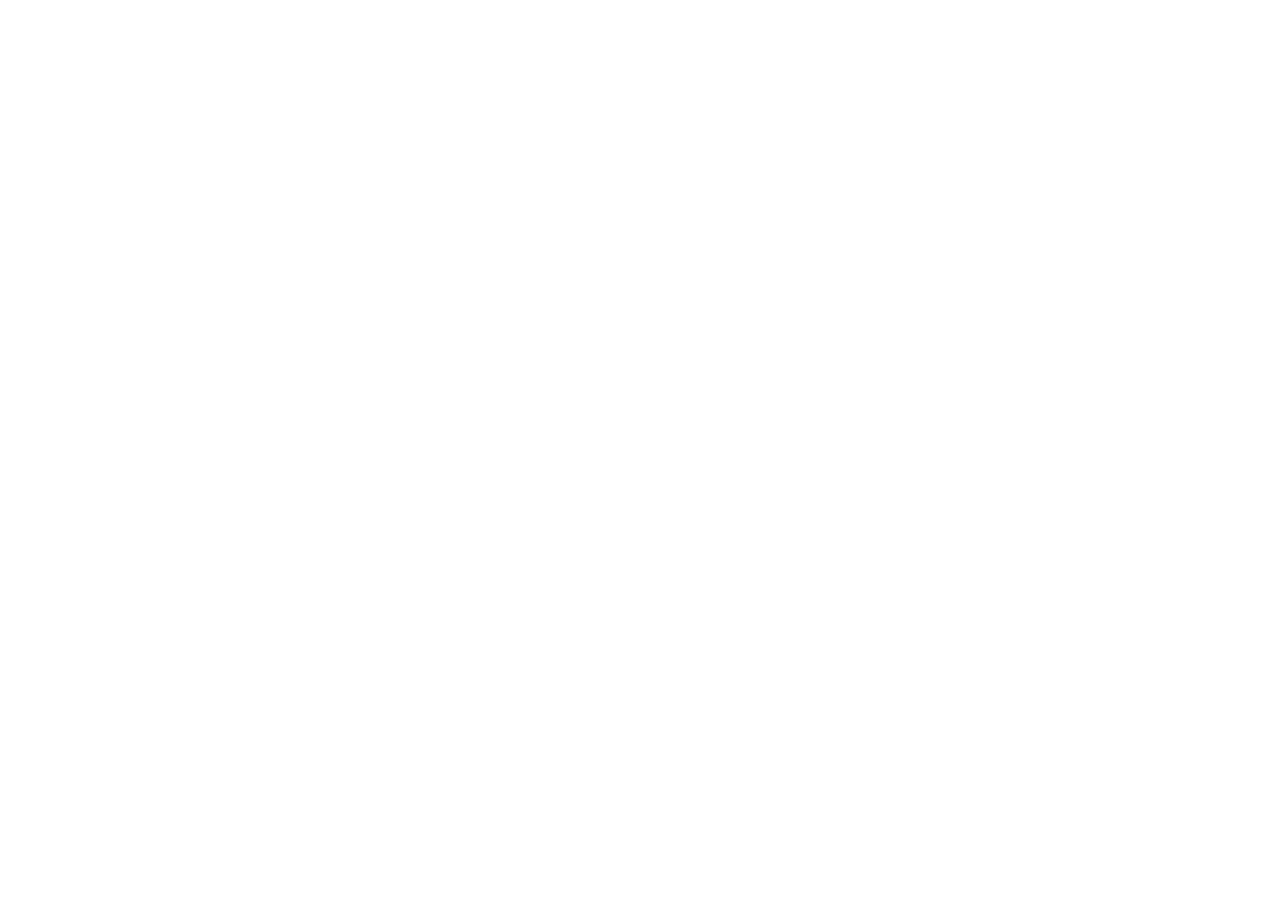
==== responsive/index.html @ 40e55620 "Started responsive lab and moved assignment 1 to a different folder" ====
<!DOCTYPE html>
<html>
    <head>


        <meta charset="utf-8"/>

        <title>Dice Or No Dice</title>

        <meta name="viewport" content="width=device-width;
        initial-scale=1.0; maximum-scale=1.0; user-scalable=0;"/>

        <link rel="stylesheet" href="http://fonts.googleapis.com/css?family=Corben:bold"/>
        <link rel="stylesheet" href="dice.css" media="screen and
        (max-device-width: 1280px) and (max-device-height: 1024px)"/>
        <link rel="stylesheet" href="nodice.css"/>


    </head>

    <body>


        <div id="Dice">Dice</h1>
        <div id="No-Dice">No Dice</h1>


    </body>
</html>
---- responsive/dice.css ----
#Dice
{
    font-family: 'Corben', Georgia, Times, serif;
    font-size: 40px;
    line-height: 55px;
}

#No-Dice
{
    display: none
}
---- responsive/nodice.css ----
#No-Dice
{
    font-family: 'Corben', Georgia, Times, serif;
    font-size: 40px;
    line-height: 55px;
}

#Dice
{
    display: none
}
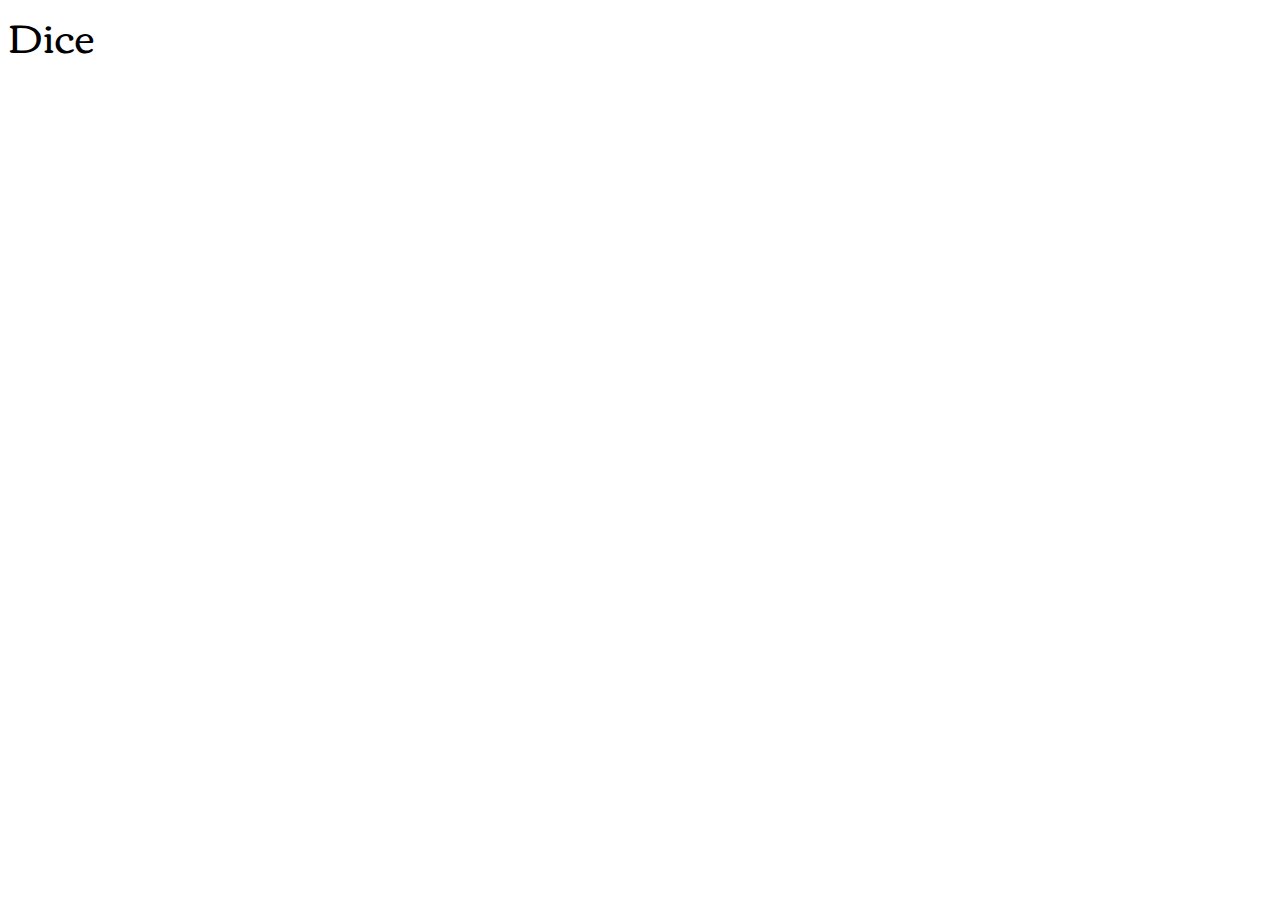
==== commit 86642912: "Deleted hw1 files from / and fixed display: inline in dice" ====
--- a/responsive/index.html
+++ b/responsive/index.html
@@ -11,9 +11,9 @@
         initial-scale=1.0; maximum-scale=1.0; user-scalable=0;"/>
 
         <link rel="stylesheet" href="http://fonts.googleapis.com/css?family=Corben:bold"/>
+        <link rel="stylesheet" href="nodice.css"/>
         <link rel="stylesheet" href="dice.css" media="screen and
         (max-device-width: 1280px) and (max-device-height: 1024px)"/>
-        <link rel="stylesheet" href="nodice.css"/>
 
 
     </head>
@@ -21,8 +21,8 @@
     <body>
 
 
-        <div id="Dice">Dice</h1>
-        <div id="No-Dice">No Dice</h1>
+        <div id="Dice">Dice</div>
+        <div id="No-Dice">No Dice</div>
 
 
     </body>
--- a/responsive/dice.css
+++ b/responsive/dice.css
@@ -3,6 +3,7 @@
     font-family: 'Corben', Georgia, Times, serif;
     font-size: 40px;
     line-height: 55px;
+    display: inline
 }
 
 #No-Dice
